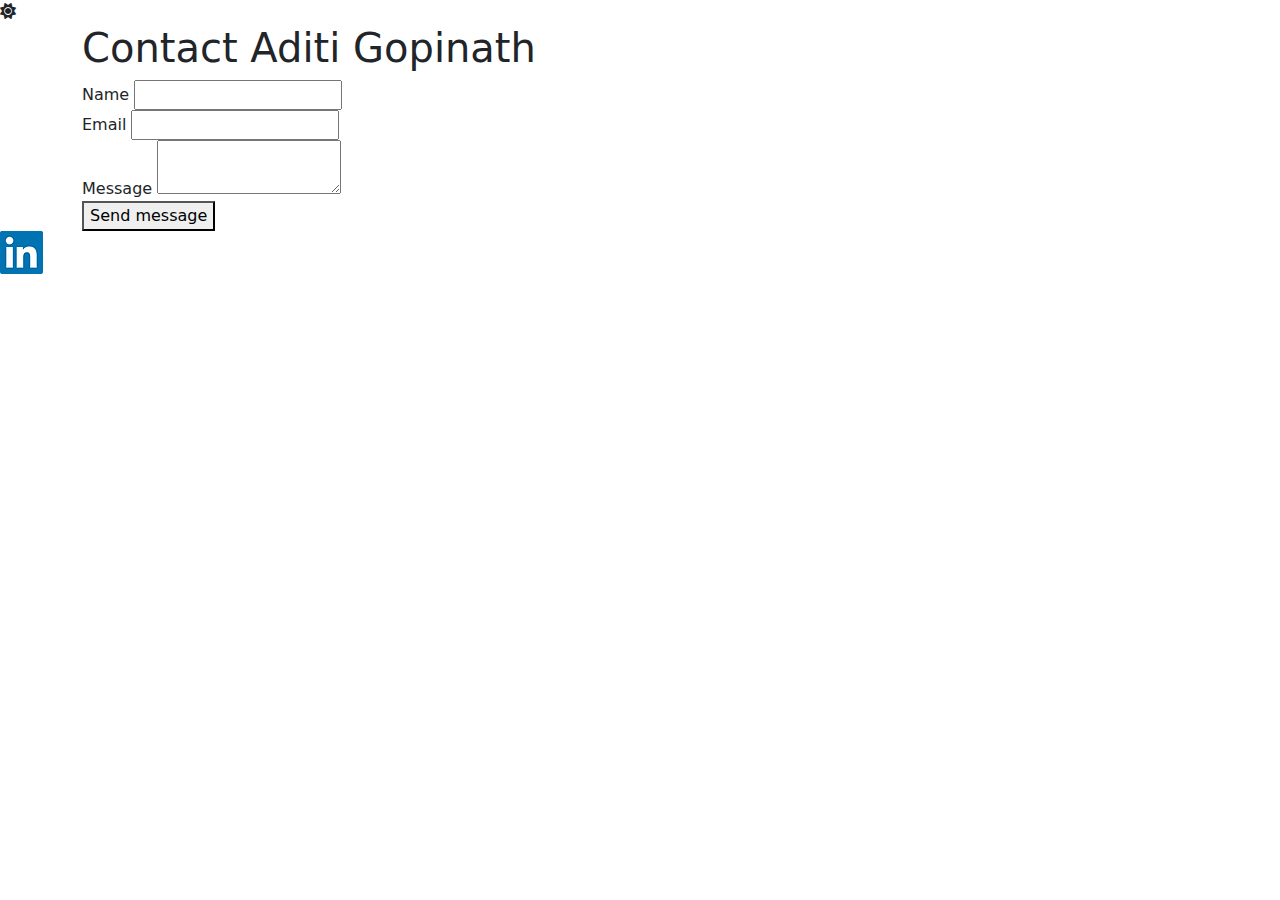
==== contact.html @ d6c4c5d3 "Add files via upload" ====
<!DOCTYPE html>
<html lang="en">

<head>
    <meta charset="UTF-8">
    <meta http-equiv="X-UA-Compatible" content="IE=edge">
    <meta name="viewport" content="width=device-width, initial-scale=1.0">
    <title>Project1</title>
    <link rel="preconnect" href="https://fonts.googleapis.com">
    <link rel="preconnect" href="https://fonts.gstatic.com" crossorigin>
    <link href="https://fonts.googleapis.com/css2?family=Poppins:wght@400;700&display=swap" rel="stylesheet">
    <link rel="shortcut icon" href="favicon.ico" type="image/x-icon" />

    <link href="https://cdn.jsdelivr.net/npm/bootstrap@5.1.3/dist/css/bootstrap.min.css" rel="stylesheet">

    
    <link rel="stylesheet" href="https://cdnjs.cloudflare.com/ajax/libs/font-awesome/5.15.4/css/all.min.css" />

    <link rel="stylesheet" href="../css/contact.css">
    <link rel="stylesheet" href="../css/theme.css">
    <link rel="stylesheet" href="../css/responsive-style.css">

    <link rel="stylesheet" href="https://cdnjs.cloudflare.com/ajax/libs/font-awesome/6.1.2/css/all.min.css">
</head>

<body class="contact">
    <div id="toggle-btn" class="fas fa-sun"></div>
    <div class="content">
    <div class="container">
        
            <form id="form">
                <h1>Contact Aditi Gopinath</h1>
                <div class="input-control">
                    <label for="username">Name</label>
                    <input id="username" name="username" type="text">
                </div>
                <div class="input-control">
                    <label for="email">Email</label>
                    <input id="email" name="email" type="text">
                </div>
                <div class="input-control">
                    <label for="message">Message</label>
                    <textarea id="message" name="message"></textarea>
                </div>
                
                <button type="button" onclick="sendMessage()">Send message</button>
            </form>
        </div>
    </div>

   
    <div class="linkedin-icon">
        <div class="linkedin"><a href="#"
                target="_blank&quot;">
                <li><a href="https://www.linkedin.com/in/aditi-gopinath-904b2b291/"><img src="./l.webp"/></a></li>
        </div>
    </div>

   
    <script src="https://cdn.jsdelivr.net/npm/@popperjs/core@2.10.2/dist/umd/popper.min.js"></script>
    <script src="https://cdn.jsdelivr.net/npm/bootstrap@5.1.3/dist/js/bootstrap.min.js"></script>

    
    <script src="./contact.js"></script>
    <script src="./main.js"></script>
    <script src="./theme.js"></script>
</body>

</html>
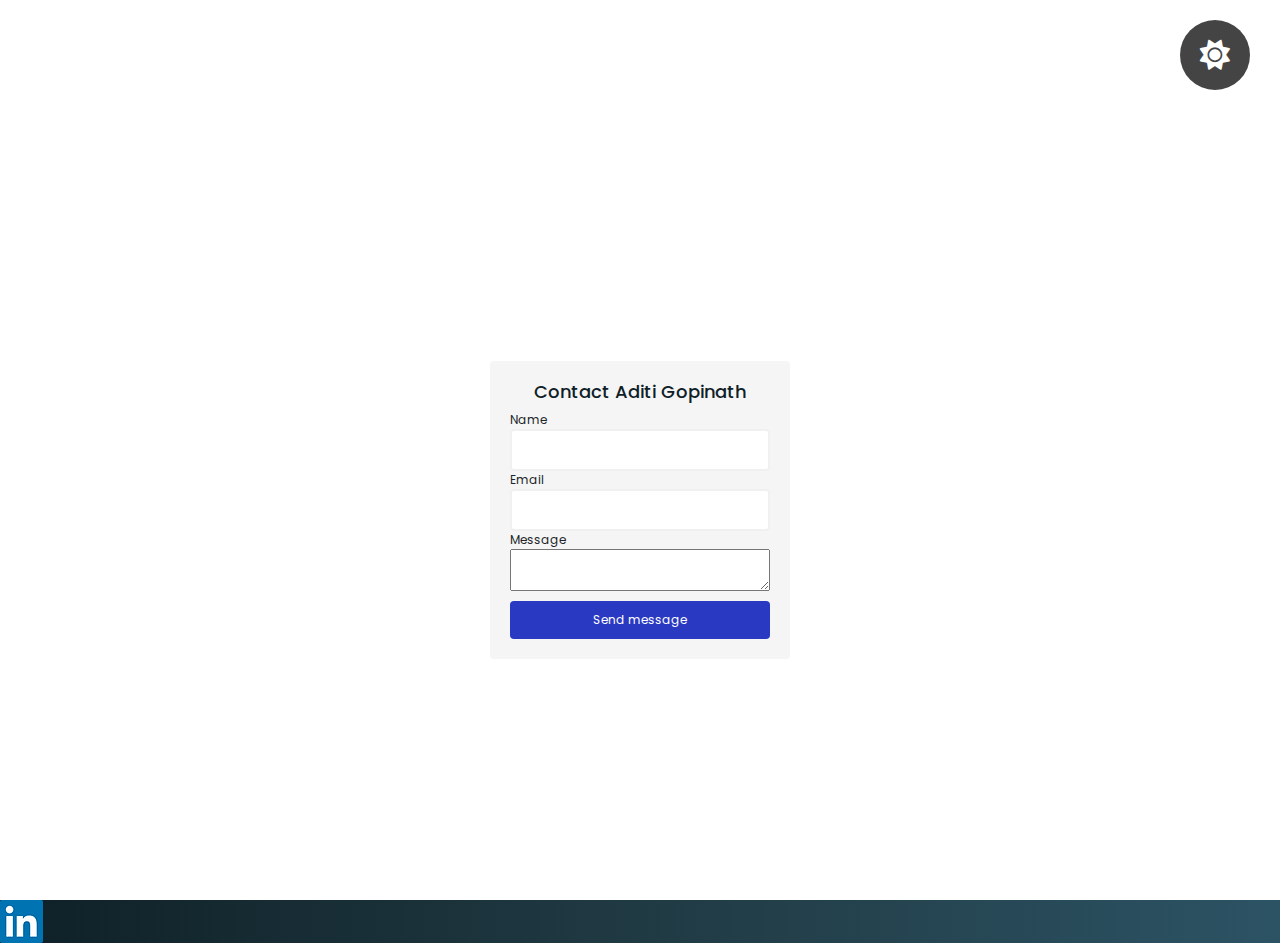
==== commit 35d8ffcb: "contact.html" ====
--- a/contact.html
+++ b/contact.html
@@ -16,9 +16,9 @@
     
     <link rel="stylesheet" href="https://cdnjs.cloudflare.com/ajax/libs/font-awesome/5.15.4/css/all.min.css" />
 
-    <link rel="stylesheet" href="../css/contact.css">
-    <link rel="stylesheet" href="../css/theme.css">
-    <link rel="stylesheet" href="../css/responsive-style.css">
+    <link rel="stylesheet" href="./contact.css">
+    <link rel="stylesheet" href="./theme.css">
+    <link rel="stylesheet" href="./responsive-style.css">
 
     <link rel="stylesheet" href="https://cdnjs.cloudflare.com/ajax/libs/font-awesome/6.1.2/css/all.min.css">
 </head>
--- a/contact.css
+++ b/contact.css
@@ -0,0 +1,63 @@
+
+
+body {
+    background: linear-gradient(to right, #0f2027, #203a43, #2c5364);
+    font-family: 'Poppins', sans-serif;
+}
+
+#form {
+    width: 300px;
+    margin: 20vh auto 0 auto;
+    padding: 20px;
+    background-color: whitesmoke;
+    border-radius: 4px;
+    font-size: 12px;
+}
+
+#form h1 {
+    color: #0f2027;
+    text-align: center;
+    font-size: large;
+}
+
+#form button {
+    padding: 10px;
+    margin-top: 10px;
+    width: 100%;
+    color: white;
+    background-color: rgb(41, 57, 194);
+    border: none;
+    border-radius: 4px;
+}
+
+.input-control {
+    display: flex;
+    flex-direction: column;
+}
+
+.input-control input {
+    border: 2px solid #f0f0f0;
+	border-radius: 4px;
+	display: block;
+	font-size: 12px;
+	padding: 10px;
+	width: 100%;
+}
+
+.input-control input:focus {
+    outline: 0;
+}
+
+.input-control.success input {
+    border-color: #09c372;
+}
+
+.input-control.error input {
+    border-color: #ff3860;
+}
+
+.input-control .error {
+    color: #ff3860;
+    font-size: 9px;
+    height: 13px;
+}--- a/theme.css
+++ b/theme.css
@@ -0,0 +1,45 @@
+@import url('https://fonts.googleapis.com/css2?family=Rubik:wght@300;400;500&display=swap');
+
+:root{
+   --white:#fff;
+   --black:#444;
+}
+
+
+body.dark{
+   --white:#444;
+   --black:#fff;
+}
+
+.content{
+   height: 100vh;
+   width: 100%;
+   padding-bottom: 60px;
+   display: flex;
+   align-items: center;
+   justify-content: center;
+   background-color: var(--white);
+}
+
+.content h1{
+   font-size: 7vw;
+   color:var(--black);
+}
+
+#toggle-btn{
+   height: 70px;
+   width: 70px;
+   line-height: 69px;
+   border-radius: 50%;
+   background-color: var(--black);
+   color:var(--white);
+   font-size: 30px;
+   cursor: pointer;
+   text-align: center;
+   position: fixed;
+   top:20px; right: 30px;
+}
+
+#toggle-btn.fa-moon{
+   transform: rotate(360deg);
+}--- a/responsive-style.css
+++ b/responsive-style.css
@@ -0,0 +1,145 @@
+
+
+@media (max-width:1199.5px) {
+   
+    .parallax:not(.parallax-main){
+        background-size: 50%;
+    }
+    .main-wrapper .black-card{
+        width: 100%;
+    }
+   
+    .process-wrapper .process-content {
+        padding: 4rem 1rem;
+    }
+
+    
+    .form-section{
+        padding: 7rem;
+    }
+    .contact .get-in-touch .card {
+        padding: 1rem;
+    }
+
+
+}
+
+/* Media Query 991px */
+@media (max-width:991.5px) {
+
+    /* 01 Navbar CSS */
+    .header .navbar-collapse {
+        padding: 2rem;
+    }
+
+    .header .navbar-nav .nav-link {
+        padding: 0.6rem 0.5rem;
+        margin-bottom: 2rem;
+
+    }
+
+    /* banner */
+    .banner-wrapper {
+        margin-top: 4rem;
+        padding:4rem 2rem;
+        min-height:730px;
+    }
+    /* card */
+    .main-wrapper .black-card {
+        left: -226px;
+    }    
+    .main-wrapper .black-card.right {
+       right: -226px;
+    }    
+
+    /* Parallax CSS */
+    .parallax-main{
+        background-size:cover;
+    }
+
+    /* contact page */
+    .contact .get-in-touch .card {
+        min-height: 350px;
+    }
+
+
+}
+
+/* Media Query 767px */
+@media (max-width:767.5px) {
+
+    /* General CSS */
+    body,
+    html {
+        font-size: 8px;
+    }
+     /* banner */
+     .banner-wrapper {
+        min-height:550px;
+    }
+    /* card */
+    .main-wrapper .black-card{
+        left: 5%;
+        width: 90%;
+    }
+    .main-wrapper .black-card.right{
+        left: 5%;
+        width: 90%;
+    }
+
+    /* Parallax CSS */ 
+    .parallax:not(.main-parallax) {
+        background-size:cover;
+    }
+    .parallax-1{
+        background-size: cover;
+    }
+
+    /* Contact */
+    .contact .get-in-touch .card {
+        min-height: 310px;
+    }
+}
+
+/* Media Query 590px */
+@media (max-width:590px) {
+
+    /* General CSS */
+    body,
+    html {
+        font-size: 7px;
+    }
+    .parallax.img2,
+    .parallax.img3,
+    .parallax.img4,
+    .parallax.img5{
+        height: 408px;
+    }
+    .main-wrapper {
+        margin-top: 35vh;
+    }
+
+    /* footer  */
+
+    .link-widget a img{
+        width: 30px;
+        height: 30px;
+    }
+    /* contact page */
+    .form-section {
+        padding: 2rem;
+    }
+    .contact .get-in-touch .card {
+        min-height: 254px;
+    }
+}
+
+/* Media Query 380px */
+@media (max-width:390.4px) {
+    h1{
+        font-size: 27px;
+    }
+    h2{
+        font-size: 25px;
+    }
+}